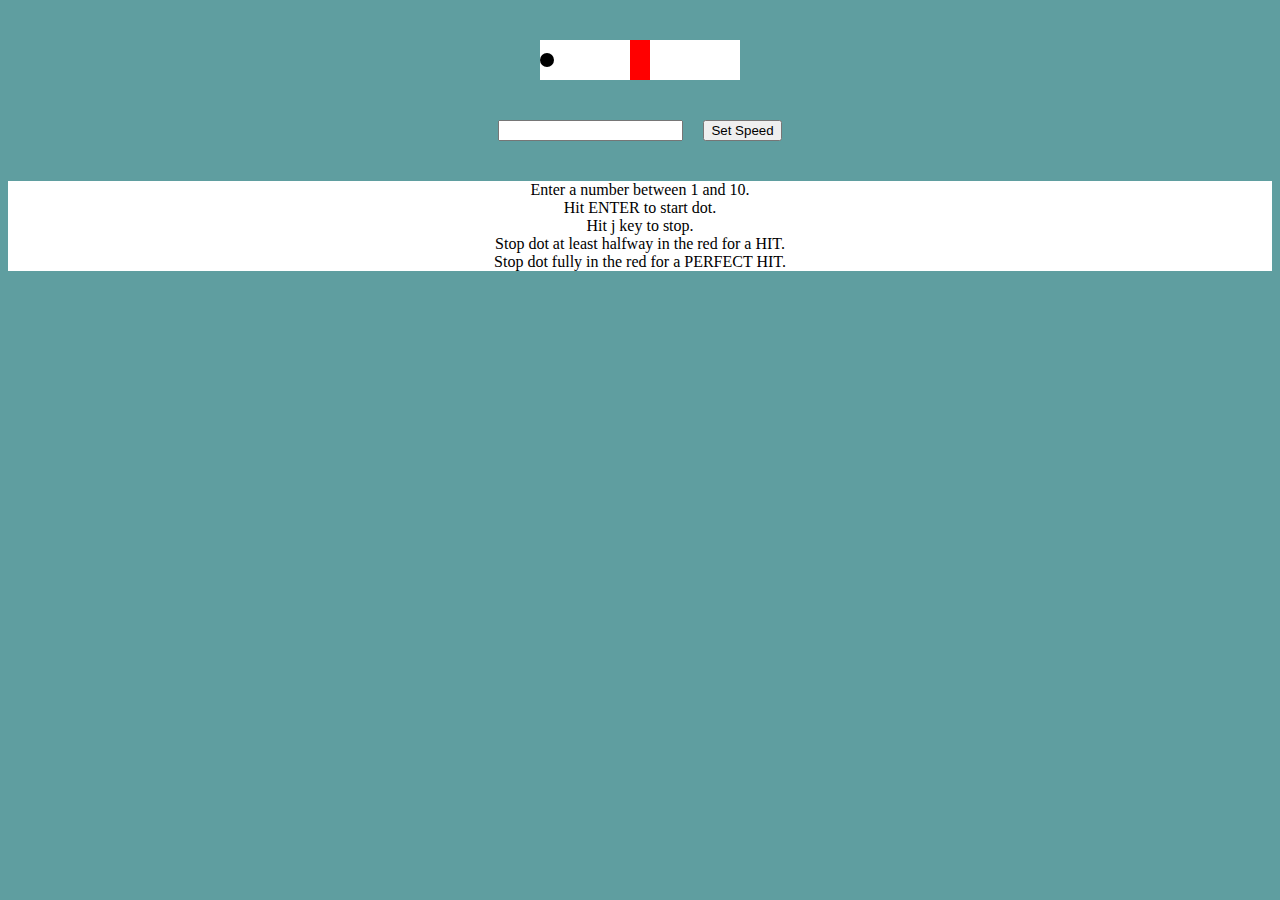
==== doodle-battle/index.html @ 94af1041 "com1 battle bar example" ====
<!DOCTYPE html>
<html>
<head>
	<link rel="stylesheet" type="text/css" href="css/style.css">
	<title></title>
</head>
<body>
	<div id="battle-bar-container">
		<canvas id="battle-bar" height="40" width="200"></canvas>
	</div>
	<div id="input-container"><input><button id="set-speed">Set Speed</button></div>
	<div id="rules">Enter a number between 1 and 10. <br/> Hit ENTER to start dot. <br/> Hit j key to stop. <br/> Stop dot at least halfway in the red for a HIT. <br/>Stop dot fully in the red for a PERFECT HIT.</div>
	<script type="text/javascript" src="js/app.js"></script>
</body>
</html>
---- doodle-battle/css/style.css ----
body {
	background-color: cadetblue;
}

input {
	margin-right: 20px;
}

#input-container {
	margin-top: 40px;
	display: flex;
	justify-content: center;
}

#rules {
	background-color: white;
	text-align: center;
	margin-top: 40px;
}

#battle-bar-container {
	margin-top: 40px;
	display: flex;
	align-items: center;
	justify-content: center;
}
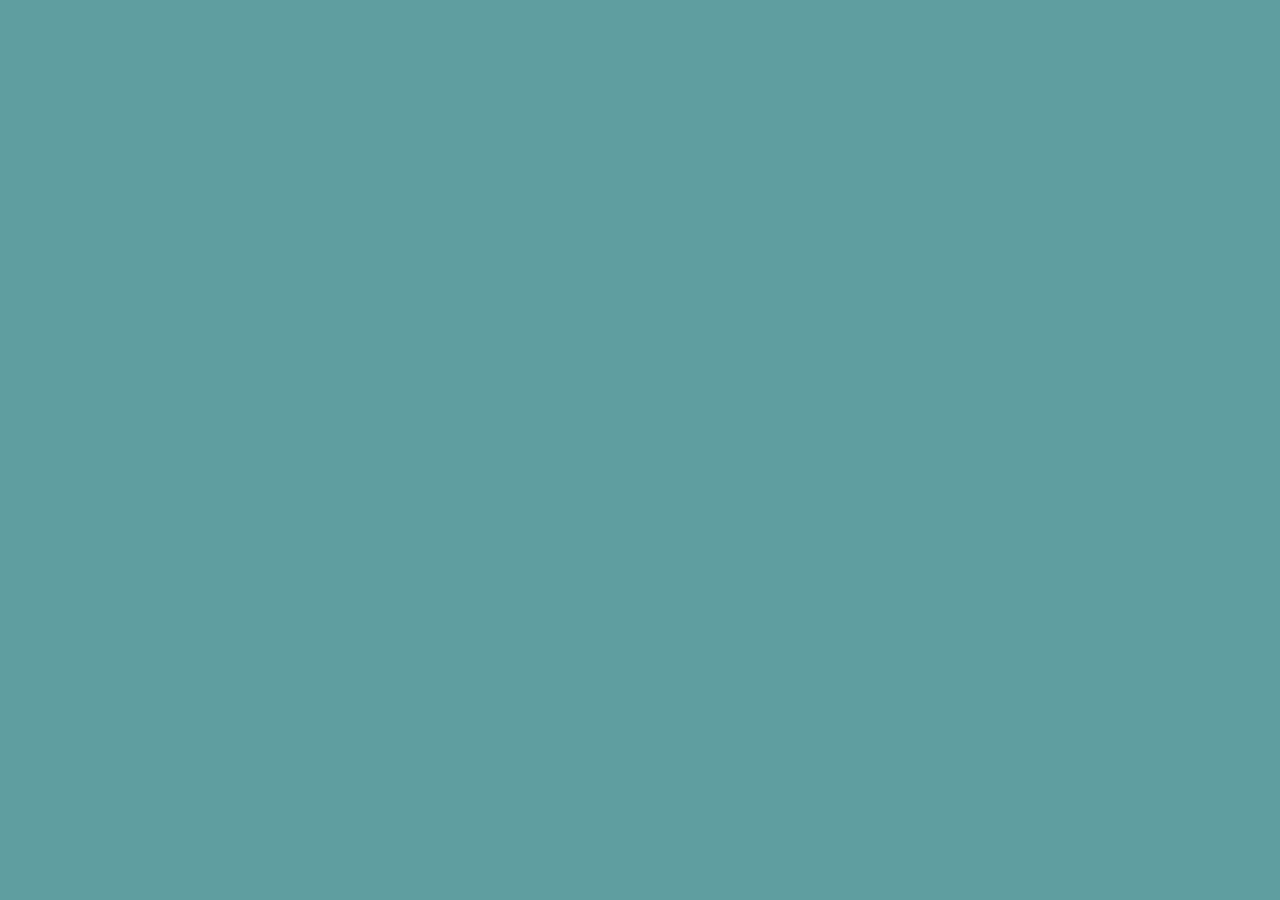
==== commit 119cf5ad: "com2 restructured files, adding second battle bar functionality now" ====
--- a/doodle-battle/index.html
+++ b/doodle-battle/index.html
@@ -5,11 +5,14 @@
 	<title></title>
 </head>
 <body>
-	<div id="battle-bar-container">
-		<canvas id="battle-bar" height="40" width="200"></canvas>
+	<div class="battle 1" id="battle-bar-container-1">
+		<canvas id="battle-bar-1" height="40" width="200"></canvas>
 	</div>
-	<div id="input-container"><input><button id="set-speed">Set Speed</button></div>
-	<div id="rules">Enter a number between 1 and 10. <br/> Hit ENTER to start dot. <br/> Hit j key to stop. <br/> Stop dot at least halfway in the red for a HIT. <br/>Stop dot fully in the red for a PERFECT HIT.</div>
+	<div class="battle 2" id="battle-bar-container-2">
+		<canvas id="battle-bar-2" height="40" width="200"></canvas>
+	</div>
+	<script type="text/javascript" src="js/bb1.js"></script>
+	<script type="text/javascript" src="js/bb2.js"></script>
 	<script type="text/javascript" src="js/app.js"></script>
 </body>
 </html>--- a/doodle-battle/css/style.css
+++ b/doodle-battle/css/style.css
@@ -2,23 +2,14 @@
 	background-color: cadetblue;
 }
 
-input {
-	margin-right: 20px;
-}
-
-#input-container {
+#battle-bar-container-1 {
 	margin-top: 40px;
 	display: flex;
+	align-items: center;
 	justify-content: center;
 }
 
-#rules {
-	background-color: white;
-	text-align: center;
-	margin-top: 40px;
-}
-
-#battle-bar-container {
+#battle-bar-container-2 {
 	margin-top: 40px;
 	display: flex;
 	align-items: center;
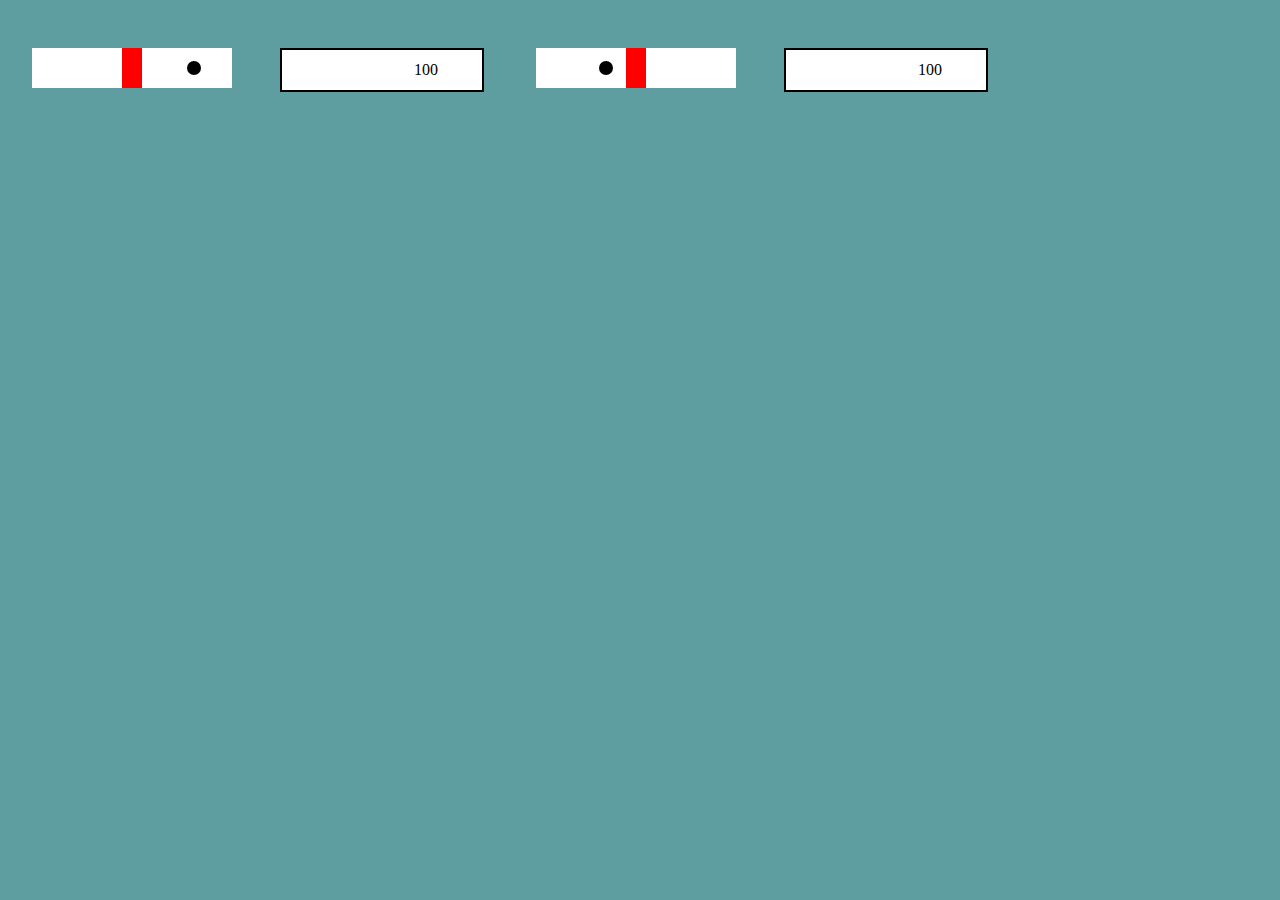
==== commit 78812660: "com6 health and basic functionality done. now working on the blocking mechanism..." ====
--- a/doodle-battle/index.html
+++ b/doodle-battle/index.html
@@ -5,11 +5,13 @@
 	<title></title>
 </head>
 <body>
-	<div class="battle 1" id="battle-bar-container-1">
+	<div class="battle bar 1" id="battle-bar-container-1">
 		<canvas id="battle-bar-1" height="40" width="200"></canvas>
-	</div>
-	<div class="battle 2" id="battle-bar-container-2">
+		<div class="window" id="battle-bar-window-1"><span id="message-1"></span><span id="health-1"></span></div>
+	</div> 
+	<div class="battle bar 2" id="battle-bar-container-2">
 		<canvas id="battle-bar-2" height="40" width="200"></canvas>
+		<div class="window" id="battle-bar-window-2"><span id="message-2"></span><span id="health-2"</div>
 	</div>
 	<script type="text/javascript" src="js/bb1.js"></script>
 	<script type="text/javascript" src="js/bb2.js"></script>
--- a/doodle-battle/css/style.css
+++ b/doodle-battle/css/style.css
@@ -2,16 +2,28 @@
 	background-color: cadetblue;
 }
 
-#battle-bar-container-1 {
+.bar {
 	margin-top: 40px;
+	display: inline-flex;
+	justify-content: space-around;
+	height: 40px;
+	width: 500px;
+}
+
+.window {
 	display: flex;
 	align-items: center;
-	justify-content: center;
+	justify-content: space-around;
+	height: 40px;
+	width: 200px;
+	border: 2px solid black;
+	background-color: white;
+}
+
+#battle-bar-container-1 {
+
 }
 
 #battle-bar-container-2 {
-	margin-top: 40px;
-	display: flex;
-	align-items: center;
-	justify-content: center;
+
 }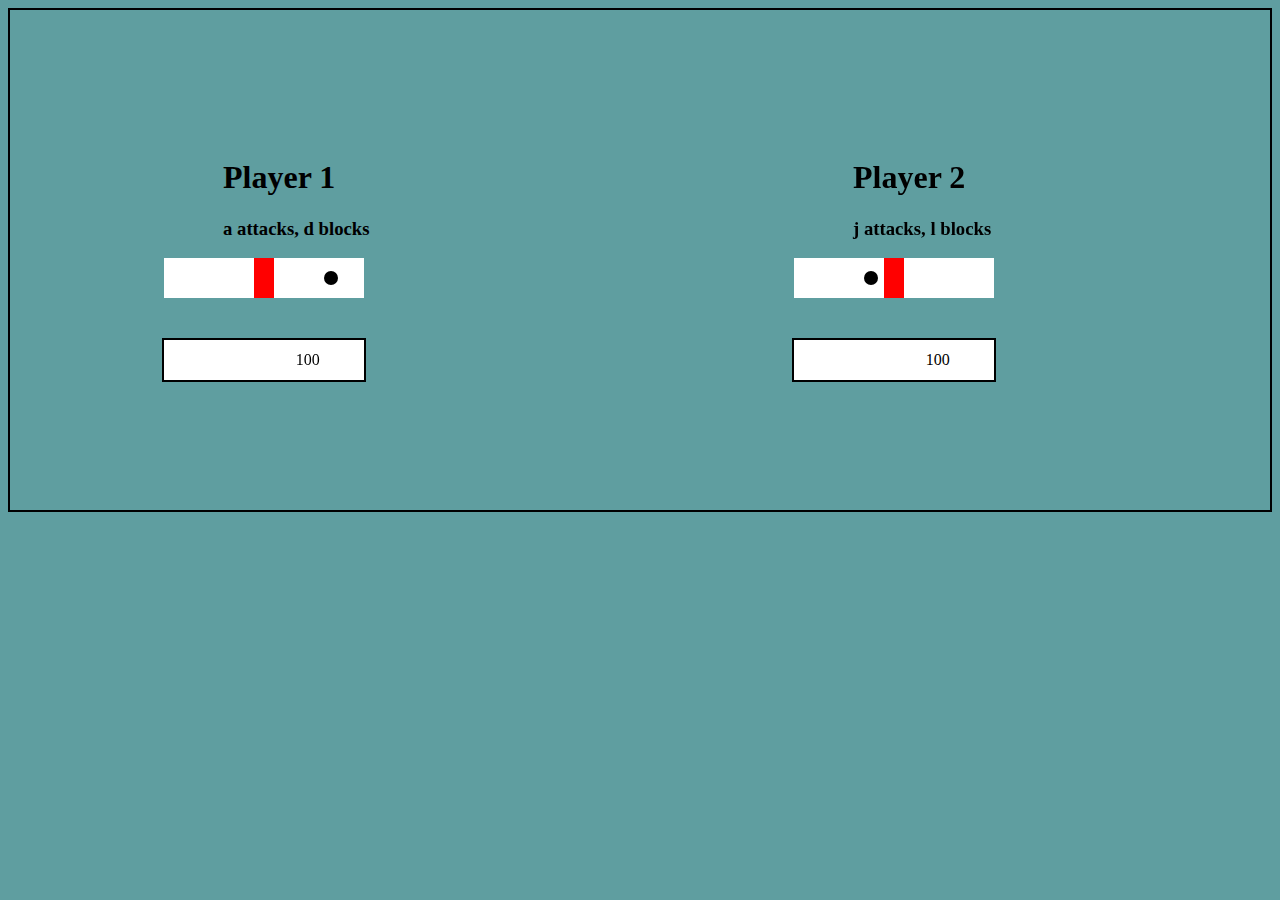
==== commit 089ea05d: "com7 blocking works, need to style and then tweak and debug" ====
--- a/doodle-battle/index.html
+++ b/doodle-battle/index.html
@@ -5,13 +5,29 @@
 	<title></title>
 </head>
 <body>
-	<div class="battle bar 1" id="battle-bar-container-1">
-		<canvas id="battle-bar-1" height="40" width="200"></canvas>
-		<div class="window" id="battle-bar-window-1"><span id="message-1"></span><span id="health-1"></span></div>
-	</div> 
-	<div class="battle bar 2" id="battle-bar-container-2">
-		<canvas id="battle-bar-2" height="40" width="200"></canvas>
-		<div class="window" id="battle-bar-window-2"><span id="message-2"></span><span id="health-2"</div>
+	<div id="arena">
+		<div id="player-1-area">
+			<div>
+				<h1>Player 1</h1>
+				<h3>a attacks, d blocks</h3>
+			</div>
+			<div class="battle bar 1" id="battle-bar-container-1">
+				<canvas id="battle-bar-1" height="40" width="200"></canvas>
+				<div class="block" id="block-1">Block!</div>
+				<div class="window" id="battle-bar-window-1"><span id="message-1"></span><span id="health-1"></span></div>
+			</div> 
+		</div>
+		<div id="player-2-area">
+			<div>
+				<h1>Player 2</h1>
+				<h3>j attacks, l blocks</h3>
+			</div>
+			<div class="battle bar 2" id="battle-bar-container-2">
+				<canvas id="battle-bar-2" height="40" width="200"></canvas>
+				<div class="block" id="block-2">Block!</div>
+				<div class="window" id="battle-bar-window-2"><span id="message-2"></span><span id="health-2"></span></div>
+			</div>
+		</div>
 	</div>
 	<script type="text/javascript" src="js/bb1.js"></script>
 	<script type="text/javascript" src="js/bb2.js"></script>
--- a/doodle-battle/css/style.css
+++ b/doodle-battle/css/style.css
@@ -2,12 +2,32 @@
 	background-color: cadetblue;
 }
 
+#arena {
+	min-height: 500px;
+	min-width: 600px;
+	display: flex;
+	justify-content: space-around;
+	align-items: center;
+	border: 2px solid black;
+}
+
 .bar {
-	margin-top: 40px;
 	display: inline-flex;
+	flex-direction: column;
 	justify-content: space-around;
+	align-items: center;
+	height: 70%;
+	width: 40%;
+}
+
+.block {
+	display: inline-flex;
 	height: 40px;
-	width: 500px;
+	width: 80px;
+	background-color: white;
+	color: black;
+	align-items: center;
+	justify-content: center;
 }
 
 .window {
